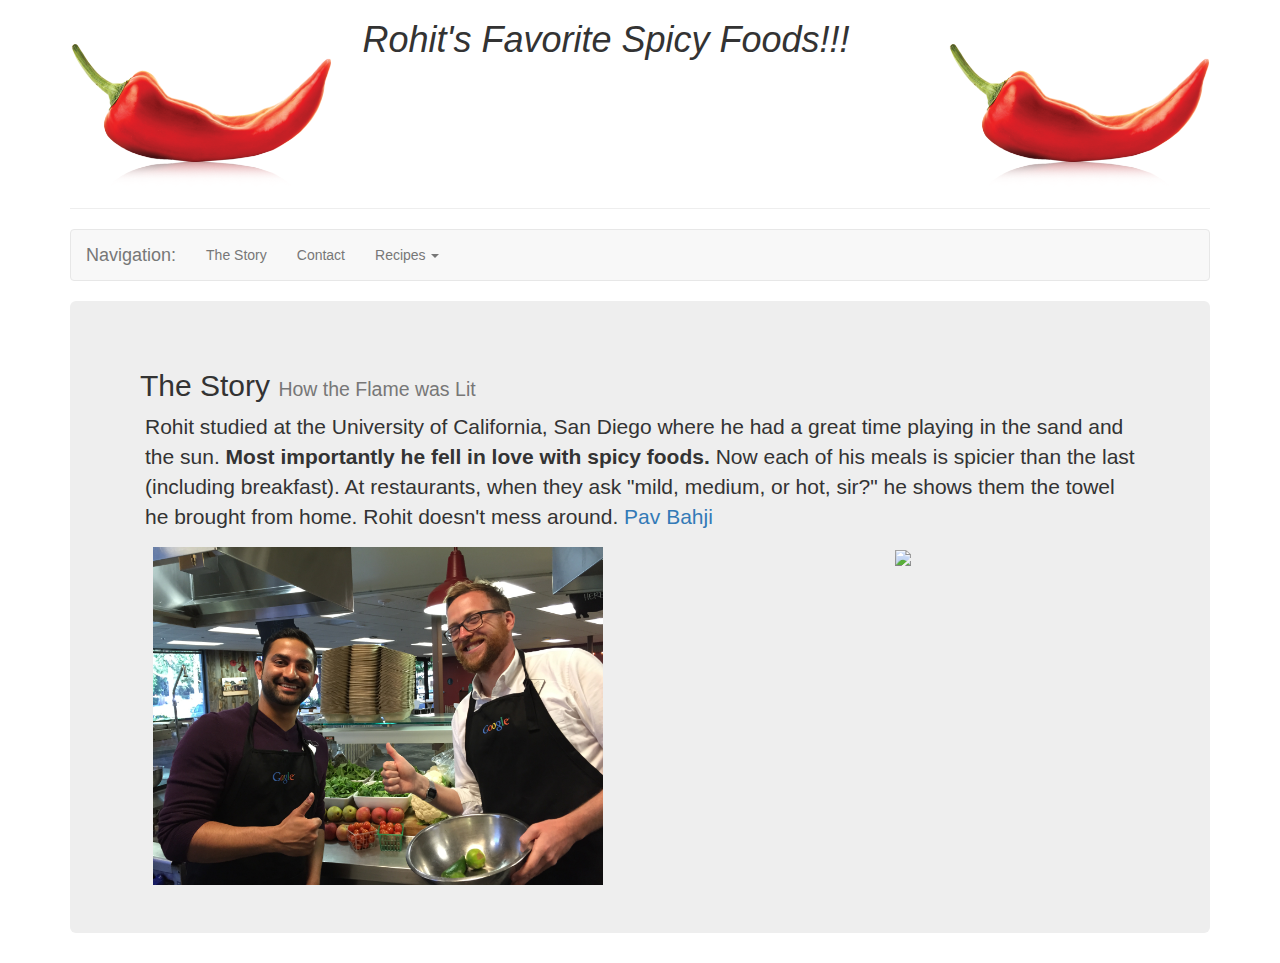
==== index.html @ f364ea7f "d" ====
<!DOCTYPE html>
<html>
<head>
  <title>Mouth on Fire</title>
  <meta charset="UTF-8">
  <link rel="stylesheet" href="http://maxcdn.bootstrapcdn.com/bootstrap/3.3.5/css/bootstrap.min.css">
   <link rel="stylesheet" href="https://maxcdn.bootstrapcdn.com/font-awesome/4.5.0/css/font-awesome.min.css">
  <link rel="stylesheet" href="Style.css">
  <script src="http://ajax.googleapis.com/ajax/libs/jquery/1.11.3/jquery.min.js"></script>
  <script src="http://maxcdn.bootstrapcdn.com/bootstrap/3.3.5/js/bootstrap.min.js"></script>
</head>

 <body>
  <div class="container">
    <div class="row">
    <div class="col-xs-3">
      <img id="chili" src="chili.png" class="img-responsive" alt="Responsive image">
    </div>
    <div class="col-xs-6">
      <h1><i>Rohit's Favorite Spicy Foods!!!</i></h1>
    </div>
    <div class="col-xs-3">
      <img id="chili" src="chili.png" class="img-responsive" alt="Responsive image">
    </div>
    </div>

  <div class="block_1"></div> <hr />

  <nav class="navbar navbar-default">
  <div class="container-fluid">
    <!-- Brand and toggle get grouped for better mobile display -->
    <div class="navbar-header">
      <button type="button" class="navbar-toggle collapsed" data-toggle="collapse" data-target="#bs-example-navbar-collapse-1" aria-expanded="false">
        <span class="sr-only">Toggle navigation</span>
        <span class="icon-bar"></span>
        <span class="icon-bar"></span>
        <span class="icon-bar"></span>
      </button>
      <a class="nav navbar-brand" href="#">Navigation:</a>
    </div>

    <!-- Collect the nav links, forms, and other content for toggling -->
    <div class="collapse navbar-collapse" id="bs-example-navbar-collapse-1">
      <ul class="nav navbar-nav">
        <li ><a href="#bio">The Story <span class="sr-only">(current)</span></a></li>
        <li><a href="Contact.html">Contact</a></li>
        <li class="dropdown">
          <a href="#" class="dropdown-toggle" data-toggle="dropdown" role="button" aria-haspopup="true" aria-expanded="false">Recipes <span class="caret"></span></a>
          <ul class="dropdown-menu">
            <li><a href="receipes.html">Guacamole</a></li>
            <li><a href="receipes.html">Pav Bahji</a></li>
          </ul>
        </li>
      </ul>
    </div><!-- /.navbar-collapse -->
  </div><!-- /.container-fluid -->
</nav>

  <div class="jumbotron">
  <div class="container">
     <div class="row">
      <h2 style="margin-left: 10px;"> The Story <small>How the Flame was Lit</small></h2>
      </div>
           <p id="body">
        Rohit studied at the University of California, San Diego where he had a great time playing in the sand and the sun. <strong id="love"> Most importantly he fell in love with spicy foods. </strong> Now each of his meals is spicier than the last (including breakfast). At restaurants, when they ask "mild, medium, or hot, sir?" he shows them the towel he brought from home. Rohit doesn't mess around. 
        <a href="receipes.html">Pav Bahji</a>
      </p>
      </div>
      
      <div class="row">
      <div class="col-sm-6">
      
       <center><img id="cooking" style: width= 450px src="cooking.JPG"></center>
      </div>
      <div class="col-sm-6">
      <center><img id="spicerack" width= 450px  src="spicerack.jpg"></center>
      </div>
      </div>
      </div>
</body>
</html>
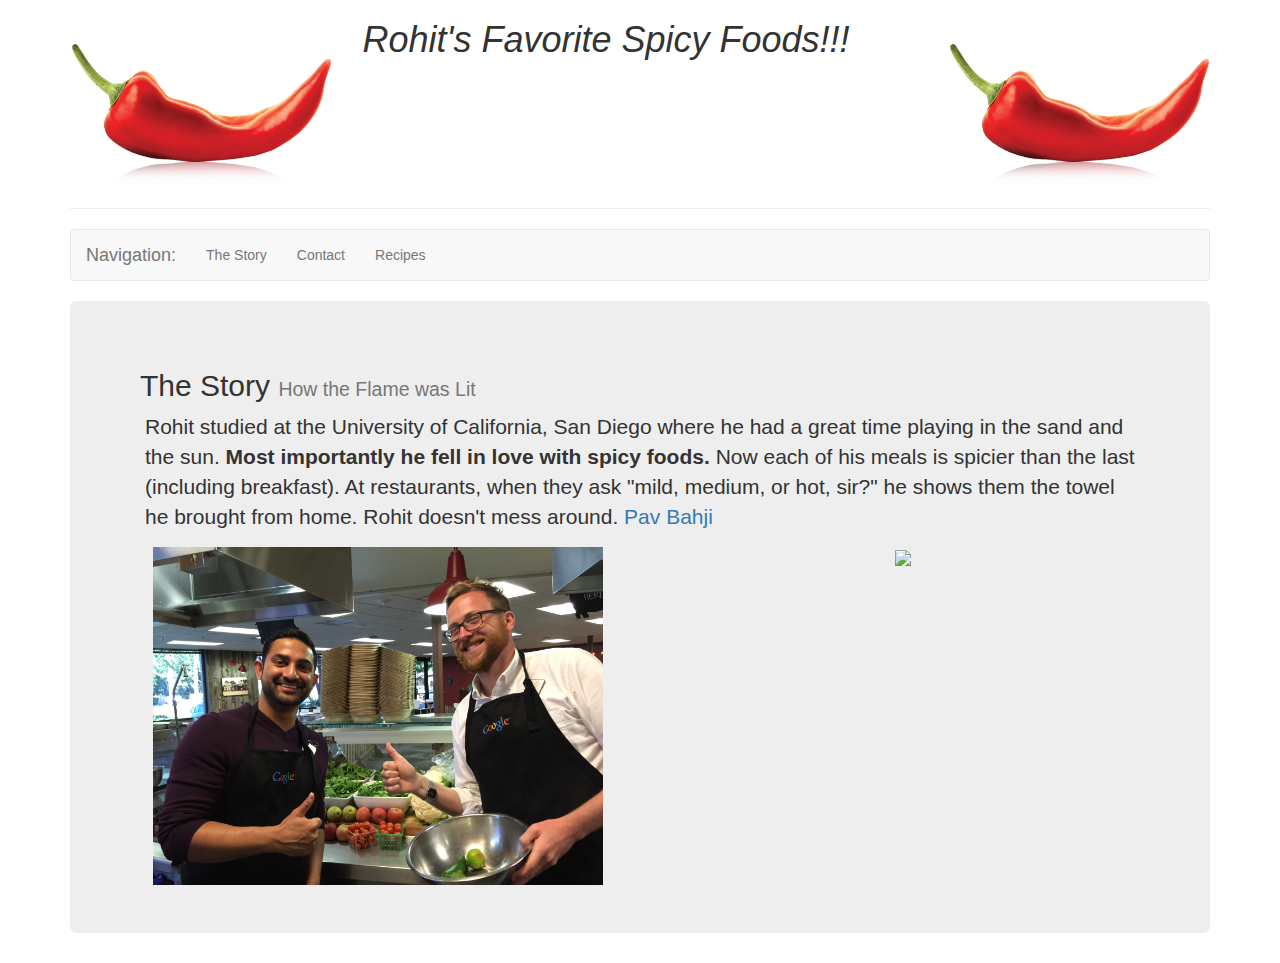
==== commit ff56d838: "d" ====
--- a/index.html
+++ b/index.html
@@ -44,11 +44,7 @@
       <ul class="nav navbar-nav">
         <li ><a href="#bio">The Story <span class="sr-only">(current)</span></a></li>
         <li><a href="Contact.html">Contact</a></li>
-        <li class="dropdown">
-          <a href="#" class="dropdown-toggle" data-toggle="dropdown" role="button" aria-haspopup="true" aria-expanded="false">Recipes <span class="caret"></span></a>
-          <ul class="dropdown-menu">
-            <li><a href="receipes.html">Guacamole</a></li>
-            <li><a href="receipes.html">Pav Bahji</a></li>
+        <li><a href="receipes.html">Recipes</a></li>
           </ul>
         </li>
       </ul>
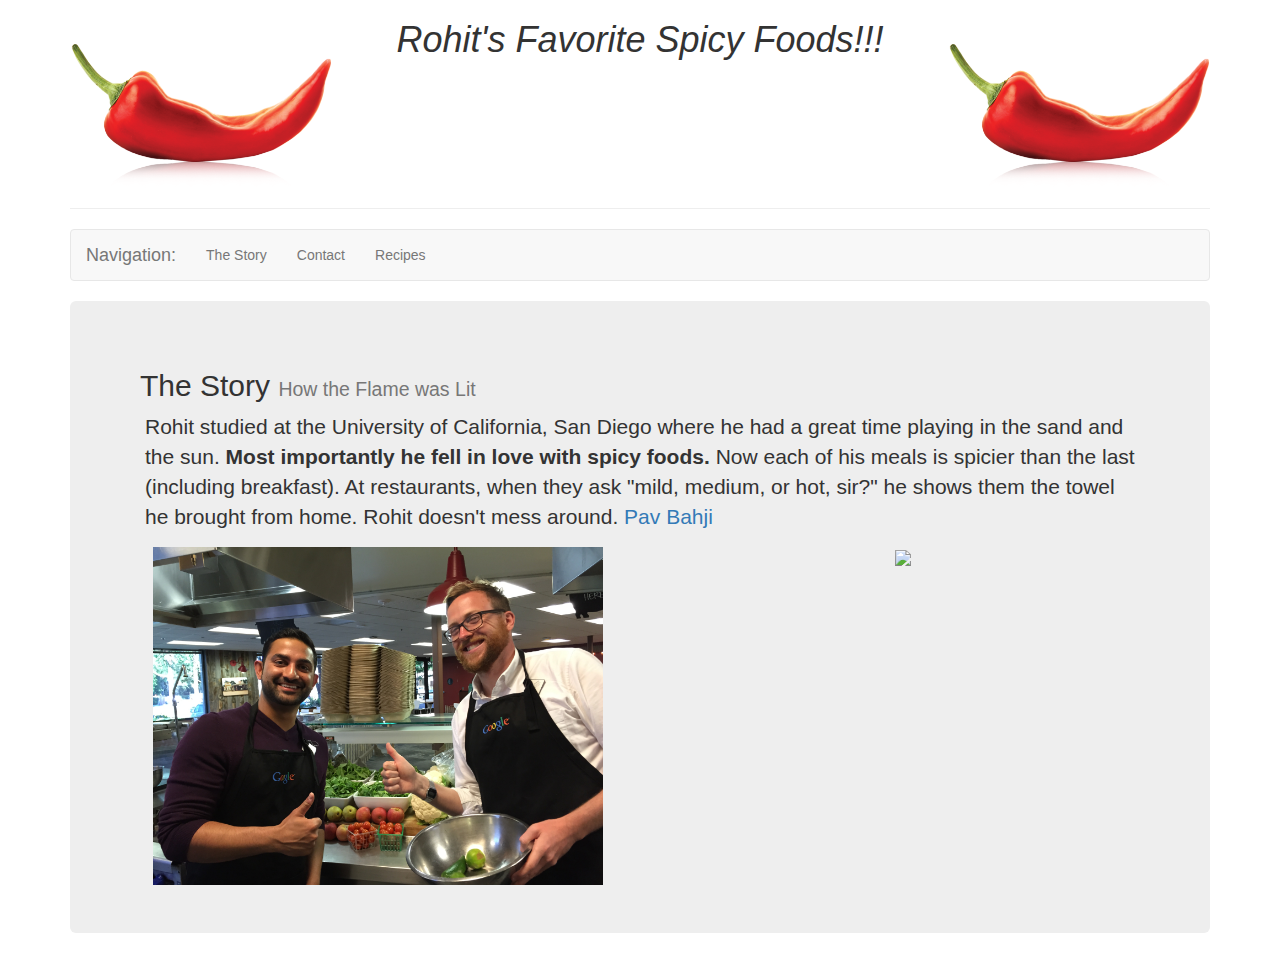
==== commit f0325ce9: "d" ====
--- a/index.html
+++ b/index.html
@@ -17,7 +17,7 @@
       <img id="chili" src="chili.png" class="img-responsive" alt="Responsive image">
     </div>
     <div class="col-xs-6">
-      <h1><i>Rohit's Favorite Spicy Foods!!!</i></h1>
+      <font color: "yellow"><center><h1><i>Rohit's Favorite Spicy Foods!!!</i></h1></center></font>
     </div>
     <div class="col-xs-3">
       <img id="chili" src="chili.png" class="img-responsive" alt="Responsive image">
@@ -44,7 +44,7 @@
       <ul class="nav navbar-nav">
         <li ><a href="#bio">The Story <span class="sr-only">(current)</span></a></li>
         <li><a href="Contact.html">Contact</a></li>
-        <li><a href="receipes.html">Recipes</a></li>
+        <li><a href="recipes.html">Recipes</a></li>
           </ul>
         </li>
       </ul>
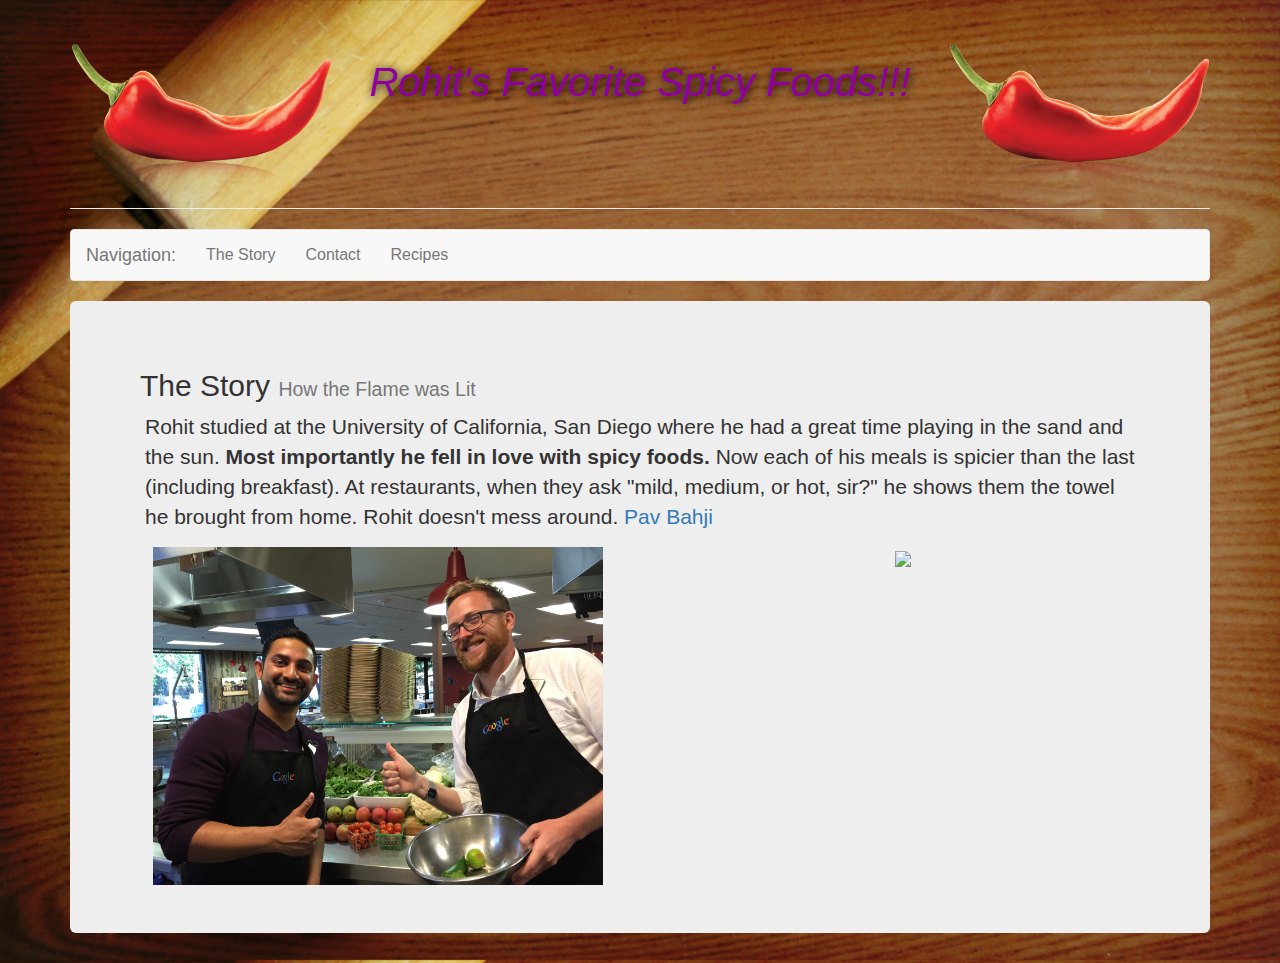
==== commit a15d38da: "d" ====
--- a/index.html
+++ b/index.html
@@ -5,7 +5,7 @@
   <meta charset="UTF-8">
   <link rel="stylesheet" href="http://maxcdn.bootstrapcdn.com/bootstrap/3.3.5/css/bootstrap.min.css">
    <link rel="stylesheet" href="https://maxcdn.bootstrapcdn.com/font-awesome/4.5.0/css/font-awesome.min.css">
-  <link rel="stylesheet" href="Style.css">
+  <link rel="stylesheet" href="style.css">
   <script src="http://ajax.googleapis.com/ajax/libs/jquery/1.11.3/jquery.min.js"></script>
   <script src="http://maxcdn.bootstrapcdn.com/bootstrap/3.3.5/js/bootstrap.min.js"></script>
 </head>
@@ -17,7 +17,7 @@
       <img id="chili" src="chili.png" class="img-responsive" alt="Responsive image">
     </div>
     <div class="col-xs-6">
-      <font color: "yellow"><center><h1><i>Rohit's Favorite Spicy Foods!!!</i></h1></center></font>
+     <center><h1><i> <font color: "yellow">Rohit's Favorite Spicy Foods!!!</i></h1></center></font>
     </div>
     <div class="col-xs-3">
       <img id="chili" src="chili.png" class="img-responsive" alt="Responsive image">
--- a/style.css
+++ b/style.css
@@ -0,0 +1,70 @@
+body {
+  background-image: url(platter1.jpg);
+  background-size: 100%;
+  font-size: 16px;
+}
+
+h1{
+	padding-top: 40px;
+	color:#9000A1;
+	font-size:40px;
+	text-align:center;
+	text-shadow:1px 1px 10px black;
+}}
+
+#wrapper {
+  margin: 0 auto;
+}
+
+img {
+    max-width:100%;
+    max-height: 100%;
+}
+
+h4{font-family: "Verdana", Geneva, sans-serif;
+	font-size: 30px;
+	color: yellow;
+
+}
+
+h5{font-family: "Verdana", Geneva, sans-serif;
+	font-size: 30px;
+	color: yellow;
+
+}
+
+#ingredient{
+	width: 200px;
+
+<style>
+    h4, h5 {display:inline;}
+</style>
+
+#chili{
+	width: 200px;
+}
+
+#love{color:red;
+}
+
+a{ color: blue
+}
+
+#cooking {margin-left: 100px    }
+
+#spicerack{
+	max-width: 450px
+}
+
+.jumbotron{background-color: #F5F5DC;}
+
+.caption{font-family: "Verdana", Geneva, sans-serif;
+	font-size: 10px;
+
+.follow{font-family: "Verdana", Geneva, sans-serif;
+	font-size: 40px;}
+
+#twitter{width: 20px;
+}
+
+
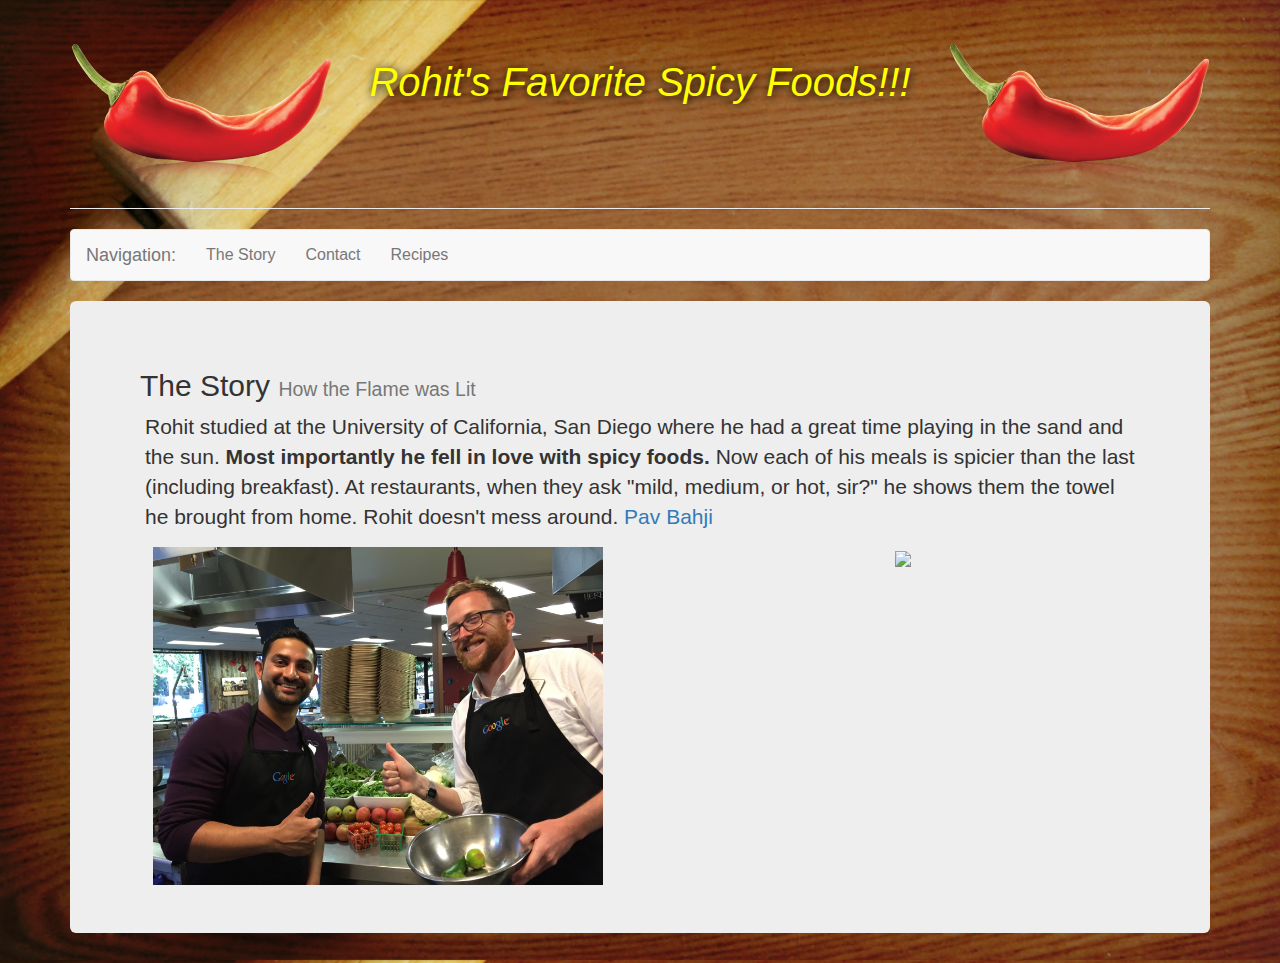
==== commit aee972b4: "d" ====
--- a/index.html
+++ b/index.html
@@ -42,7 +42,7 @@
     <!-- Collect the nav links, forms, and other content for toggling -->
     <div class="collapse navbar-collapse" id="bs-example-navbar-collapse-1">
       <ul class="nav navbar-nav">
-        <li ><a href="#bio">The Story <span class="sr-only">(current)</span></a></li>
+        <li ><a href="index.html">The Story <span class="sr-only">(current)</span></a></li>
         <li><a href="Contact.html">Contact</a></li>
         <li><a href="recipes.html">Recipes</a></li>
           </ul>
--- a/style.css
+++ b/style.css
@@ -6,7 +6,7 @@
 
 h1{
 	padding-top: 40px;
-	color:#9000A1;
+	color:yellow;
 	font-size:40px;
 	text-align:center;
 	text-shadow:1px 1px 10px black;
@@ -35,6 +35,7 @@
 
 #ingredient{
 	width: 200px;
+	height: 200px;
 
 <style>
     h4, h5 {display:inline;}
@@ -56,6 +57,10 @@
 	max-width: 450px
 }
 
+#tux{
+	max-width: 450px
+}
+
 .jumbotron{background-color: #F5F5DC;}
 
 .caption{font-family: "Verdana", Geneva, sans-serif;
@@ -67,4 +72,13 @@
 #twitter{width: 20px;
 }
 
+.container { 
+    width: 100px; 
+    height: 100px; 
+    overflow: hidden; 
+}
+.container img { 
+    width: 100%;
+}
 
+
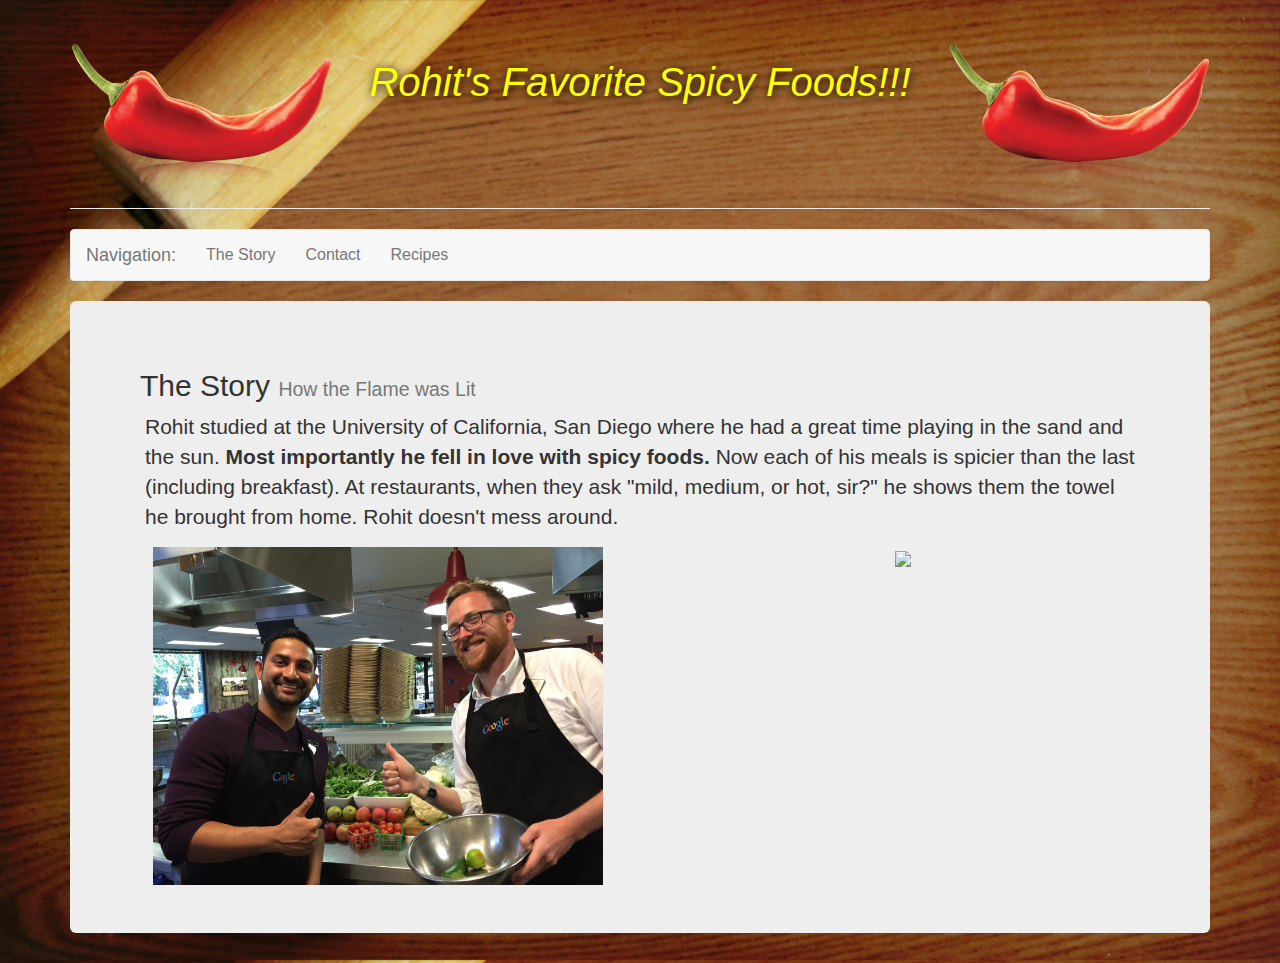
==== commit 36a6fece: "d" ====
--- a/index.html
+++ b/index.html
@@ -59,7 +59,6 @@
       </div>
            <p id="body">
         Rohit studied at the University of California, San Diego where he had a great time playing in the sand and the sun. <strong id="love"> Most importantly he fell in love with spicy foods. </strong> Now each of his meals is spicier than the last (including breakfast). At restaurants, when they ask "mild, medium, or hot, sir?" he shows them the towel he brought from home. Rohit doesn't mess around. 
-        <a href="receipes.html">Pav Bahji</a>
       </p>
       </div>
       
